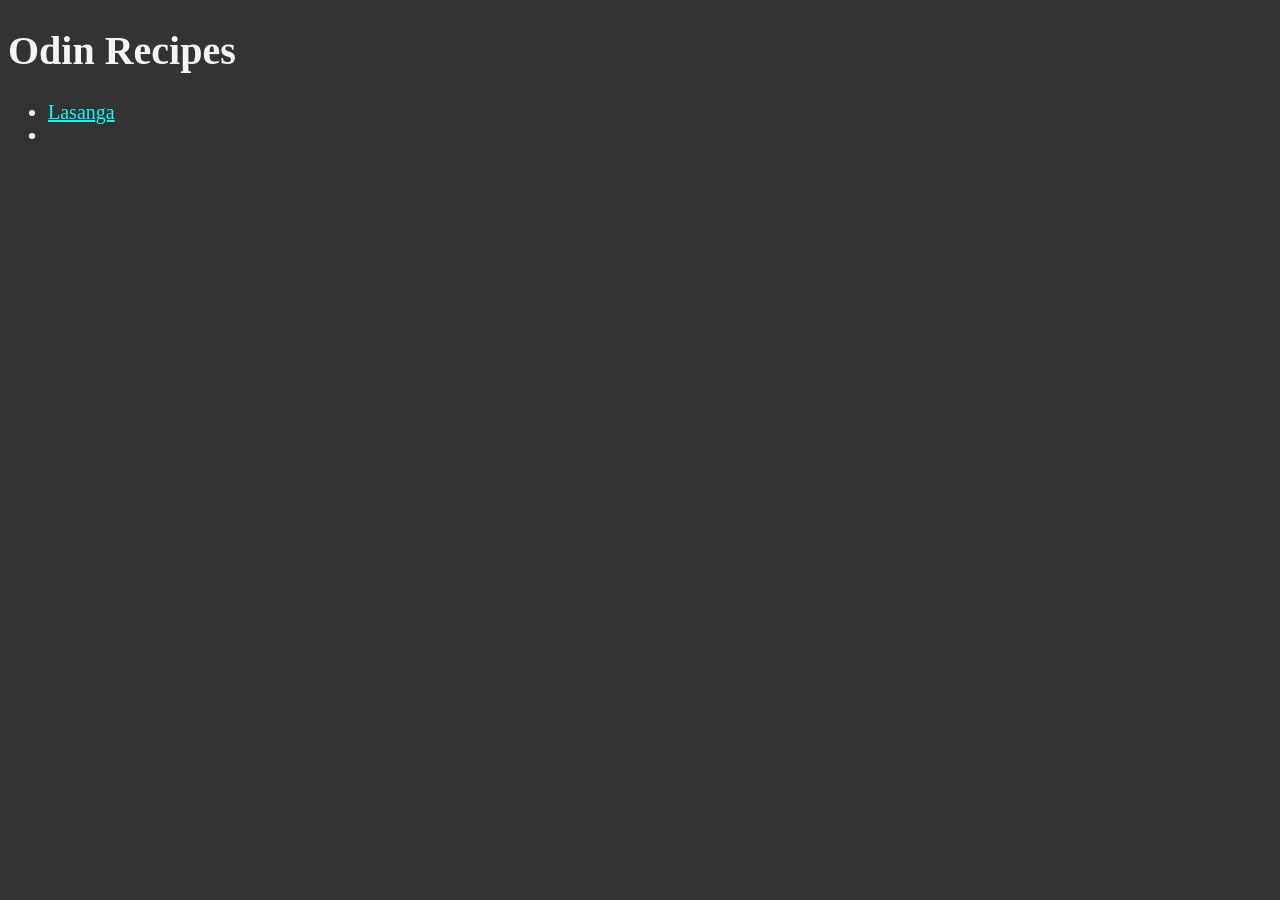
==== the-odin-project/foundations/odin-recipes/index.html @ 99a933fe "working on odin project" ====
<!DOCTYPE html>
<html lang="en">
<head>
    <meta charset="UTF-8">
    <meta name="viewport" content="width=device-width, initial-scale=1.0">
    <title>Document</title>
    <link rel="stylesheet" href="recipes/style.css">
</head>
<body>
    <h1>Odin Recipes</h1>
    <ul>
        <li><a href="recipes/lasanga.html" class="try">Lasanga</a></li>
        <li><a href=""></a></li>
    </ul>
</body>
</html>
---- the-odin-project/foundations/odin-recipes/recipes/style.css ----
html{
    font-size: 20px;
}
body{
    background-color: #333;
    color: whitesmoke;
}
.image-container{
    text-align: left;
}
.x{
    color: rgb(18, 254, 179);
}
.try{
    color: aqua;
}
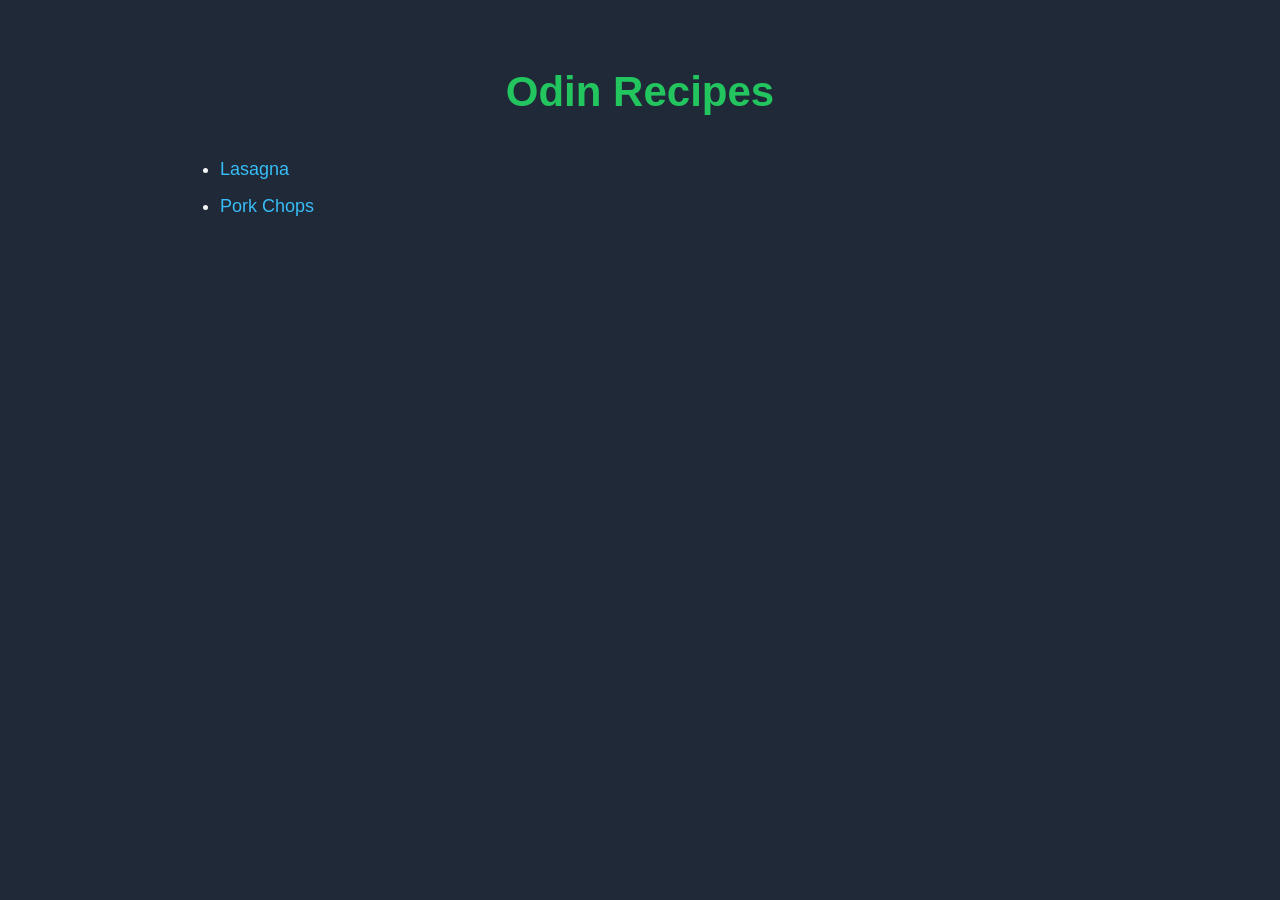
==== commit 4b5eaf34: "feat : odin project" ====
--- a/the-odin-project/foundations/odin-recipes/index.html
+++ b/the-odin-project/foundations/odin-recipes/index.html
@@ -3,14 +3,16 @@
 <head>
     <meta charset="UTF-8">
     <meta name="viewport" content="width=device-width, initial-scale=1.0">
-    <title>Document</title>
+    <title>Odin Recipes</title>
     <link rel="stylesheet" href="recipes/style.css">
 </head>
 <body>
+
     <h1>Odin Recipes</h1>
+
     <ul>
-        <li><a href="recipes/lasanga.html" class="try">Lasanga</a></li>
-        <li><a href=""></a></li>
+        <li><a href="recipes/lasagna.html" class="hyperlinks">Lasagna</a></li>
+        <li><a href="recipes/porkchops.html" class="hyperlinks">Pork Chops</a></li>
     </ul>
 </body>
 </html>
--- a/the-odin-project/foundations/odin-recipes/recipes/style.css
+++ b/the-odin-project/foundations/odin-recipes/recipes/style.css
@@ -1,16 +1,70 @@
-html{
-    font-size: 20px;
+html {
+    font-size: 18px;
 }
-body{
-    background-color: #333;
-    color: whitesmoke;
+
+body {
+    background-color: #1f2937;
+    color: #f3f4f6;
+    font-family: Arial, sans-serif;
+    max-width: 900px;
+    margin: 0 auto;
+    padding: 30px;
+    line-height: 1.6;
 }
-.image-container{
-    text-align: left;
+
+h1 {
+    color: #22c55e;
+    text-align: center;
+    font-size: 42px;
+    margin-bottom: 30px;
 }
-.x{
-    color: rgb(18, 254, 179);
+
+h3 {
+    color: #fbbf24;
+    border-bottom: 1px solid #4b5563;
+    padding-bottom: 5px;
+    margin-top: 30px;
 }
-.try{
-    color: aqua;
+
+p {
+    color: #d1d5db;
+}
+
+ul,
+ol {
+    padding-left: 30px;
+}
+
+li {
+    margin: 8px 0;
+}
+
+img {
+    display: block;
+    margin: 0 auto;
+    border-radius: 12px;
+    object-fit: cover;
+}
+
+.image-container {
+    padding: 12px;
+    border-radius: 15px;
+    margin-bottom: 25px;
+}
+
+.hyperlinks {
+    color: #38bdf8;
+    text-decoration: none;
+}
+
+.hyperlinks:hover {
+    color: #22c55e;
+    text-decoration: underline;
+}
+
+footer {
+    margin-top: 40px;
+    padding-top: 20px;
+    border-top: 1px solid #4b5563;
+    text-align: center;
 }
